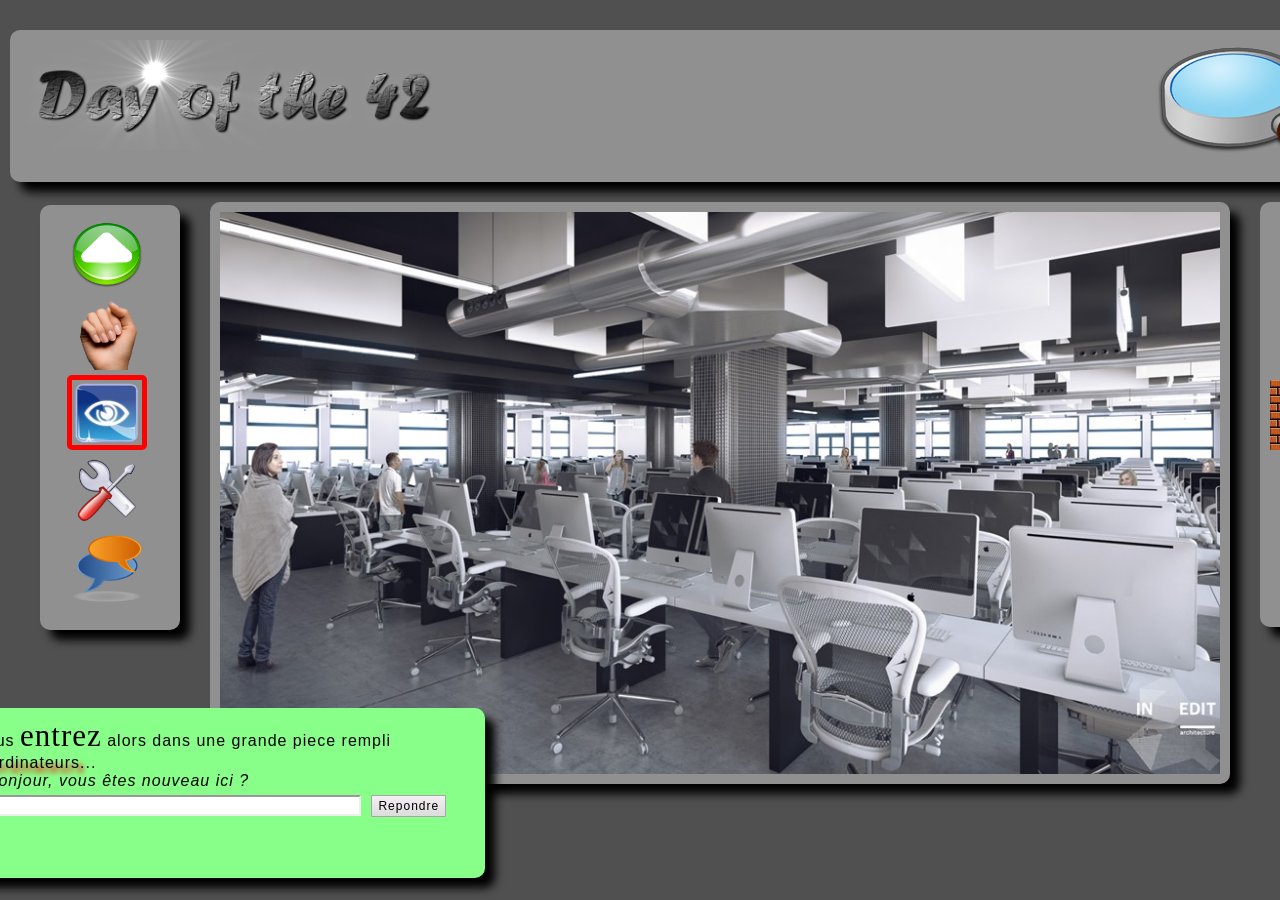
==== Day00/ex02/doft.html @ 38e6d134 "done" ====
<!DOCTYPE html>
<html>
<head>
    <title>Day of the 42</title>
    <link rel="stylesheet" type="text/css" href="doft.css">
</head>
<body class="body">
    <div class="container" title="container">
        <header>
            <img class="logo" src="resources/day_of_the_42.png" alt="42 logo" title="logo">
            <img class="search" src="resources/loupe.png" alt="search logo" title="search">
            <a href="https://www.disney.com"><img class="reload" src="resources/reload.png" alt="Start from the beginning" title="Start from the beginning"></a>
            <a href="https:www.relaischateaux.com"><img class="close" src="resources/close.gif" alt="Disconnect" title="Disconnect"></a>
        </header>
        <div class="leftmenu" title="menu1">
            <img src="resources/arrow.png" alt="Advance" title="Advance">
            <img src="resources/main.png" alt="Take" title="Take">
            <img class="selected" src="resources/oeil.png" alt="Look" title="Look">
            <img src="resources/outil.png" alt="Use" title="Use">
            <img src="resources/chat-icon.png" alt="Speak" title="Speak">
        </div>
        <div class="content" title="screen">
            <img src="resources/cluster.jpg" alt="cluster" title="cluster" usemap="#image-map">
            <map name="image-map">
                <area target="" alt="" title="" href="https://www.apple.com/" coords="813,322,1002,463" shape="rect">
                <area target="" alt="" title="" href="https://www.ikea.com/" coords="334,333,411,463" shape="rect">
            </map>
            <div class="form" title="form">
                    Vous <span class="big">entrez</span> alors dans une grande piece rempli<br /> d'<span class="shadow">ordinateurs</span>...<br />
                    <span class="italic">- Bonjour, vous êtes nouveau ici ?</span>
                    <form action="#">
                        <input type="text">
                        <input type="submit" value="Repondre">
                    </form>
            </div>
        </div>
        <div class="rightmenu" title="menu2">
			<img src="resources/book.png" alt="book", title="book">
			<img src="resources/towel.png" alt="towel" title="towel">
			<div class="wall" title="wall">
		</div>
    </div>
</body>
</html>
---- Day00/ex02/doft.css ----
body{
    background-color: #505050;
    margin: 30px 0 0 10px;
}

div.container{
    margin: 0 auto;
    width: 1420px;
}
header{
    height: 137px;
    width: 1420px;
    position: relative;
    margin: 0 0 20px 0;
    padding: 0 0 15px 0;
}
header
{
	height: 137px;
	width:	1420px;
	position: relative;
	margin: 0 0 20px 0;
	padding: 0 0 15px 0; 
}

header, div.leftmenu, div.rightmenu, div.content, div.form
{
	border-radius: 10px;
	box-shadow: 10px 10px 10px #000000;
	background-color: #909090;
}

header img.logo
{
	height: 110px;
	margin: 10px 0 0 10px;
}

header img.search
{
	position: absolute;
	top: 10px;
	right: 30px;	
}
/*images on the header of pic*/
header img.close, header img.reload
{
	position: absolute;
	right: 10px;
	height: 20px;
	width: 20px;
}
/*close image on header */
header img.close
{
	bottom: 10px;
}

header img.reload
{
	top: 10px;
}
/*left menu size*/
div.leftmenu
{
	width: 108px;
	height: 410px;
	float: left;
	margin: 3px 0 0 30px;
	padding: 15px 0 0 32px;

}

div.leftmenu img.selected
{
	border: 5px solid Red;
	margin: -5px 0 1px -5px;
	border-radius: 5px;
}

div.leftmenu img, div.rightmenu img
{
	width: 70px;
	margin: 0 0 6px 0;
}
/* right menu size */
div.rightmenu
{
	width: 105px;
	height: 410px;
	float: left;
	margin: 0;
	padding: 15px 0 0 35px;
}
/*image on the right menu*/
div.rightmenu img
{
	width: 70px;
	margin-bottom: 6px;
}
/* bricks on the rightmenu */
div.rightmenu div.wall
{
	background-image: url("resources/brick.jpg");
	width: 120px;
	height: 70px;
	margin: -5px 0 0 -25px;
}

div.content
{
	width: 1020px;
	height: 582px;
	float: left;
	position: relative;
	margin: 0 30px 0 30px;
}

div.content img
{
	margin: 10px 10px 10px 10px;
	width: 1000px;
	height: 562px;
}

div.form
{
	background-color: #88ff89;
	width: 500px;
	height: 150px;
	position: absolute;
	bottom: -94px;
	left: -245px;
	padding: 10px;
	font-family: arial;
	font-size: 16px;
	font-stretch: expanded;
	letter-spacing: 1px;
	font-weight: 300;
}

/* bottom right text font*/
div.form span.big
{
	font-family: Times;
	font-size: 31px;
}

div.form span.shadow
{
    text-shadow: 5px 5px 5px #ff0000;
}

div.form span.italic
{
	font-style: italic;
}

div.form form
{
	height: 22px;
}

div.form input[type="text"]
{
	margin-left: 2px;
	width: 376px;
	height: 15px;
	border: 2px solid #9d969d;
	border-bottom-color: #eeeeee;
	border-right-color: #eeeeee;
}

div.form input[type="submit"]
{
	height: 22px;
	background-color: #f4eff3;
   	border-radius: 1px;
	border: 1px solid #a8a4a5;
	margin-left: 5px;
	margin-top: 5px;
	font-size: 	12px;
	letter-spacing: 1px;
	background: linear-gradient(#f4eff3, #dcdcdc);
}
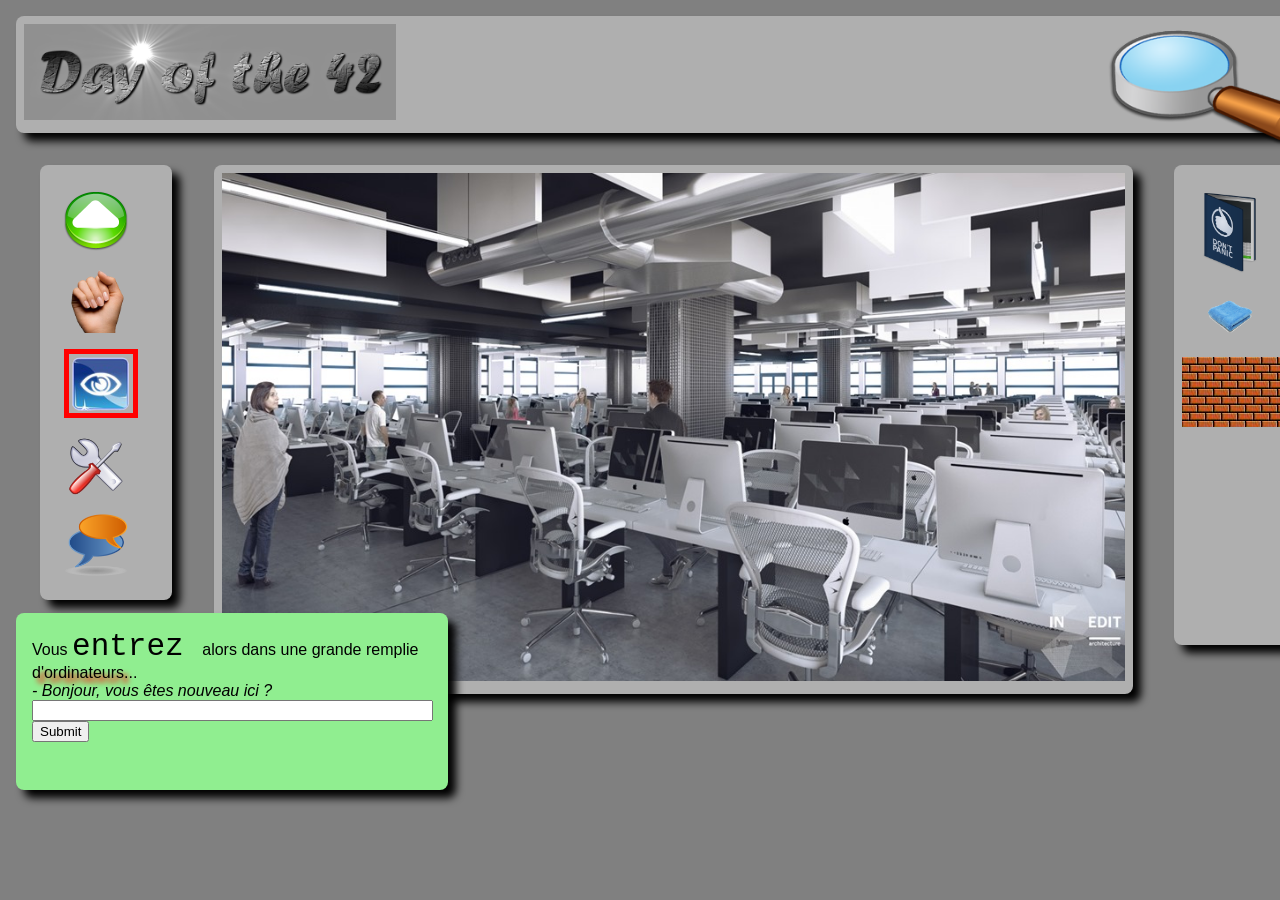
==== commit ccbc946f: "update" ====
--- a/Day00/ex02/doft.html
+++ b/Day00/ex02/doft.html
@@ -1,44 +1,68 @@
 <!DOCTYPE html>
 <html>
-<head>
-    <title>Day of the 42</title>
-    <link rel="stylesheet" type="text/css" href="doft.css">
-</head>
-<body class="body">
-    <div class="container" title="container">
-        <header>
-            <img class="logo" src="resources/day_of_the_42.png" alt="42 logo" title="logo">
-            <img class="search" src="resources/loupe.png" alt="search logo" title="search">
-            <a href="https://www.disney.com"><img class="reload" src="resources/reload.png" alt="Start from the beginning" title="Start from the beginning"></a>
-            <a href="https:www.relaischateaux.com"><img class="close" src="resources/close.gif" alt="Disconnect" title="Disconnect"></a>
-        </header>
-        <div class="leftmenu" title="menu1">
-            <img src="resources/arrow.png" alt="Advance" title="Advance">
-            <img src="resources/main.png" alt="Take" title="Take">
-            <img class="selected" src="resources/oeil.png" alt="Look" title="Look">
-            <img src="resources/outil.png" alt="Use" title="Use">
-            <img src="resources/chat-icon.png" alt="Speak" title="Speak">
-        </div>
-        <div class="content" title="screen">
-            <img src="resources/cluster.jpg" alt="cluster" title="cluster" usemap="#image-map">
-            <map name="image-map">
-                <area target="" alt="" title="" href="https://www.apple.com/" coords="813,322,1002,463" shape="rect">
-                <area target="" alt="" title="" href="https://www.ikea.com/" coords="334,333,411,463" shape="rect">
-            </map>
-            <div class="form" title="form">
-                    Vous <span class="big">entrez</span> alors dans une grande piece rempli<br /> d'<span class="shadow">ordinateurs</span>...<br />
-                    <span class="italic">- Bonjour, vous êtes nouveau ici ?</span>
-                    <form action="#">
-                        <input type="text">
-                        <input type="submit" value="Repondre">
-                    </form>
+    <head>
+        <title>Day of the 42</title>
+        <link rel="stylesheet" type="text/css" href="doft.css"/>
+    </head>
+    <body>
+        <div class="banner_top">
+             <!--Top of the website i.e banner-->
+            <header class="banner_box">
+                <img class="img_doft" src="resources/day_of_the_42.png"/>
+                <!--reload.png -> Disney link-->
+                <a href="http://www.disney.com" title="Start from the beginning">
+                    <img class="img_reload" src="resources/reload.png">
+                </a>
+                <!--close.gif -> chateaux -> Disconnect-->
+                <a href="http://www.relaischateaux.com" title="Disconnect">
+                    <img class="img_close" src="resources/close.gif">
+                </a>
+                <img class="img_loupe" src="resources/loupe.png" alt="loupe">
+            </header>
+            <!--Top banner complete-->
+            <div class="banner_left">
+                    <aside class="col2">
+                        <div class="banner_box">
+                            <centre>
+                                <a href="#" title="Advance"><img class="img_icon" src="resources/arrow.png"/></a>
+                                <a href="#" title="Take"><img class="img_icon" src="resources/main.png"></a>
+                                <a href="#" title="Look"><img class="img_icon_border" src="resources/oeil.png"></a>
+                                <a href="#" title="Use"><img class="img_icon" src="resources/outil.png"></a>
+                                <a href="#" title="Speak"><img class="img_icon" src="resources/chat-icon.png"></a>
+                            </centre>
+                        </div>
+                    </aside>
+            <!--Banner Left complete-->
+            <article class="col8">
+                <div class="banner_box">
+                    <img class="img_cluster" src="resources/cluster.jpg" usemap="#image-map">
+                    <map name="image-map">
+                        <area target="" alt="IKEA" title="IKEA" href="http://www.ikea.com" coords="306,290,390,481" shape="rect">
+                        <area target="" alt="APPLE" title="APPLE" href="http://www.apple.com" coords="715,274,872,423" shape="rect">
+                    </map>
+                </div>
+            </article>
+            <!--BANNER RIGHT START-->
+            <aside class="col2">
+                <div class="banner_box banner_right">
+                    <centre>
+                        <a href="#" title="Don't Panic Book"><img class="img_icon" src="resources/book.png"/></a>
+                        <a href="#" title="Towel"><img class="img_icon" src="resources/towel.png"/></a>
+                    </centre>
+                    <!--<a href="#" title="bricks"><img class="img_icon" src="resources/brick.jpg"/></a>-->
+                    <div class="brick" title="brick"></div>
+                </div>
+            </aside>
+            <!--Banner right complete-->            
+        <!--Banners complete, time for text box-->
+            <div class="text_box">
+                <!--You <span class="text_large"> enter </span> a large room filled with <span class="text_shadow">computers</span> <br />
+                <span class="text_italic">-Hello, are you new here?</span>... <br />-->
+                Vous <span class="text_large"> entrez </span> alors dans une grande remplie <span class="text_shadow">d'ordinateurs</span>...<br />
+                <span class="text_italic">- Bonjour, vous êtes nouveau ici ?</span> <br />
+                <input type="text" size="48px">
+                <button onclick="">Submit</button>
             </div>
         </div>
-        <div class="rightmenu" title="menu2">
-			<img src="resources/book.png" alt="book", title="book">
-			<img src="resources/towel.png" alt="towel" title="towel">
-			<div class="wall" title="wall">
-		</div>
-    </div>
-</body>
+    </body>
 </html>
--- a/Day00/ex02/doft.css
+++ b/Day00/ex02/doft.css
@@ -1,185 +1,130 @@
-body{
-    background-color: #505050;
-    margin: 30px 0 0 10px;
+html, body {
+    margin: 0;
+    padding: 0;
 }
 
-div.container{
-    margin: 0 auto;
-    width: 1420px;
-}
-header{
-    height: 137px;
-    width: 1420px;
-    position: relative;
-    margin: 0 0 20px 0;
-    padding: 0 0 15px 0;
-}
-header
-{
-	height: 137px;
-	width:	1420px;
-	position: relative;
-	margin: 0 0 20px 0;
-	padding: 0 0 15px 0; 
+html {
+    font-size: 16px;
+    font-family: 'Courier New', Courier, monospace;
 }
 
-header, div.leftmenu, div.rightmenu, div.content, div.form
-{
-	border-radius: 10px;
-	box-shadow: 10px 10px 10px #000000;
-	background-color: #909090;
+body {
+    background-color: grey
 }
 
-header img.logo
-{
-	height: 110px;
-	margin: 10px 0 0 10px;
+header {
+    display: block;
+    position: relative;
 }
 
-header img.search
-{
-	position: absolute;
-	top: 10px;
-	right: 30px;	
-}
-/*images on the header of pic*/
-header img.close, header img.reload
-{
-	position: absolute;
-	right: 10px;
-	height: 20px;
-	width: 20px;
-}
-/*close image on header */
-header img.close
-{
-	bottom: 10px;
+/*Image Classes defined below
+    em - equal measure = 2 x definition*/
+.img_doft {
+    height: 6em;
 }
 
-header img.reload
-{
-	top: 10px;
-}
-/*left menu size*/
-div.leftmenu
-{
-	width: 108px;
-	height: 410px;
-	float: left;
-	margin: 3px 0 0 30px;
-	padding: 15px 0 0 32px;
-
+.img_reload {
+    position: absolute;
+    right: .5em;
+    top: .5em;
+    width: 1em;
 }
 
-div.leftmenu img.selected
-{
-	border: 5px solid Red;
-	margin: -5px 0 1px -5px;
-	border-radius: 5px;
+.img_close{
+    position: absolute;
+    right: .5em;
+    bottom: .5em;
+    width: 1em;
 }
 
-div.leftmenu img, div.rightmenu img
-{
-	width: 70px;
-	margin: 0 0 6px 0;
-}
-/* right menu size */
-div.rightmenu
-{
-	width: 105px;
-	height: 410px;
-	float: left;
-	margin: 0;
-	padding: 15px 0 0 35px;
-}
-/*image on the right menu*/
-div.rightmenu img
-{
-	width: 70px;
-	margin-bottom: 6px;
-}
-/* bricks on the rightmenu */
-div.rightmenu div.wall
-{
-	background-image: url("resources/brick.jpg");
-	width: 120px;
-	height: 70px;
-	margin: -5px 0 0 -25px;
+.img_loupe {
+    position: absolute;
+    right: 1.5em;
+    top: .5em;
+    height: 8em;
 }
 
-div.content
-{
-	width: 1020px;
-	height: 582px;
-	float: left;
-	position: relative;
-	margin: 0 30px 0 30px;
+.img_cluster {
+    width: 100%;
 }
 
-div.content img
-{
-	margin: 10px 10px 10px 10px;
-	width: 1000px;
-	height: 562px;
+.img_icon {
+    display: block;
+    margin: 1em;
+    width: 4em;
 }
 
-div.form
-{
-	background-color: #88ff89;
-	width: 500px;
-	height: 150px;
-	position: absolute;
-	bottom: -94px;
-	left: -245px;
-	padding: 10px;
-	font-family: arial;
-	font-size: 16px;
-	font-stretch: expanded;
-	letter-spacing: 1px;
-	font-weight: 300;
+.img_icon_border {
+    display: block;
+    margin: 1em;
+    width: 4em;
+    border: 5px solid red;
 }
 
-/* bottom right text font*/
-div.form span.big
-{
-	font-family: Times;
-	font-size: 31px;
+.brick {
+    background-image: url("resources/brick.jpg");
+    width: 110px;
+    height: 70px;
+    margin: -5px 10 0 -25px;
 }
 
-div.form span.shadow
-{
-    text-shadow: 5px 5px 5px #ff0000;
+/*BANNERS*/
+.banner_top {
+    position: relative;
+    margin: auto;
+    width: 85em;
 }
 
-div.form span.italic
-{
-	font-style: italic;
+.banner_right {
+    min-height: 30em;
 }
 
-div.form form
-{
-	height: 22px;
+.banner_box {
+    margin: 1em;
+    padding: .5em;
+    box-sizing: border-box;
+    background-color: rgb(175, 175, 175);
+    border-radius: .5em;
+    box-shadow: .5em .5em .5em black;
 }
 
-div.form input[type="text"]
-{
-	margin-left: 2px;
-	width: 376px;
-	height: 15px;
-	border: 2px solid #9d969d;
-	border-bottom-color: #eeeeee;
-	border-right-color: #eeeeee;
+.banner_left {
+    padding: 0 1.5em;
 }
 
-div.form input[type="submit"]
-{
-	height: 22px;
-	background-color: #f4eff3;
-   	border-radius: 1px;
-	border: 1px solid #a8a4a5;
-	margin-left: 5px;
-	margin-top: 5px;
-	font-size: 	12px;
-	letter-spacing: 1px;
-	background: linear-gradient(#f4eff3, #dcdcdc);
-}+/*Columns*/
+.col1, .col2, .col8, .col10 {
+    display: inline-block;
+    vertical-align: top;
+}
+.col2 {width: 12.5%;}
+.col8 {width: 72.5%;}
+
+/*Text Box*/
+.text_box {
+    position: absolute;
+    bottom: -5em;
+    left: 1em;
+    width: 25em;
+    padding: 1em 1em 3em 1em;
+    background-color: lightgreen;
+    border-radius: .5em;
+    box-shadow: .5em .5em .5em;
+    font-family: Arial, Helvetica, sans-serif;
+}
+
+/*TEXT HANDLER*/
+.text_large {
+    font-family: 'Courier New', Courier, monospace;
+    font-size: 31px;
+}
+
+.text_shadow {
+    text-shadow: 5px 5px 5px red;
+}
+
+.text_italic {
+    font-style: italic;
+}
+
+/*MEDIA HANDLER*/
